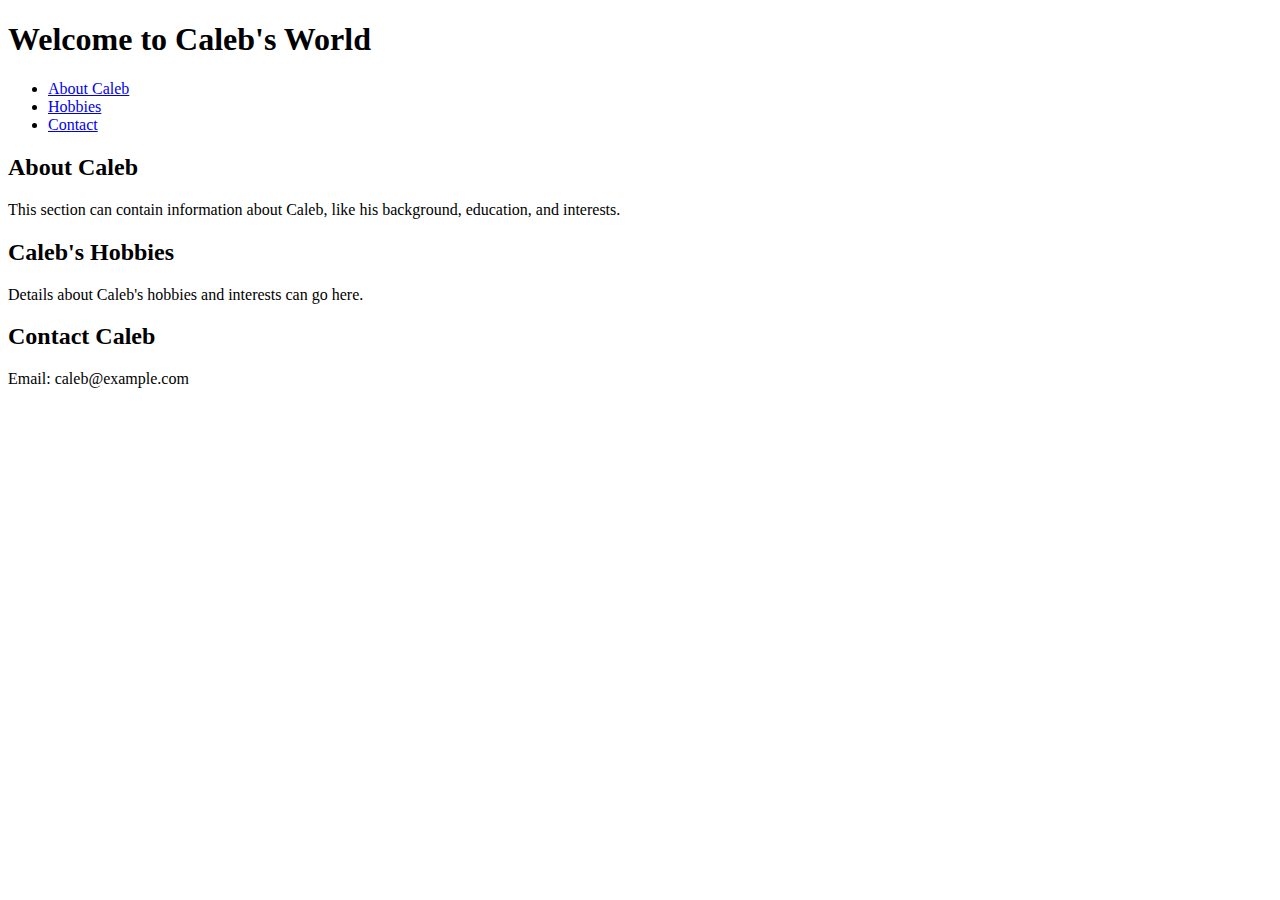
==== index.html @ c7300388 "Correct HTML" ====
<!DOCTYPE html>
<html>
<head>
    <title>Caleb's Website</title>
    <link rel="stylesheet" type="text/css" href="style.css">
</head>
<body>
    <header>
        <h1>Welcome to Caleb's World</h1>
    </header>
    <nav>
        <ul>
            <li><a href="#about">About Caleb</a></li>
            <li><a href="#hobbies">Hobbies</a></li>
            <li><a href="#contact">Contact</a></li>
        </ul>
    </nav>
    <section id="about">
        <h2>About Caleb</h2>
        <p>This section can contain information about Caleb, like his background, education, and interests.</p>
    </section>
    <section id="hobbies">
        <h2>Caleb's Hobbies</h2>
        <p>Details about Caleb's hobbies and interests can go here.</p>
    </section>
    <footer id="contact">
        <h2>Contact Caleb</h2>
        <p>Email: caleb@example.com</p>
    </footer>
</body>
</html>
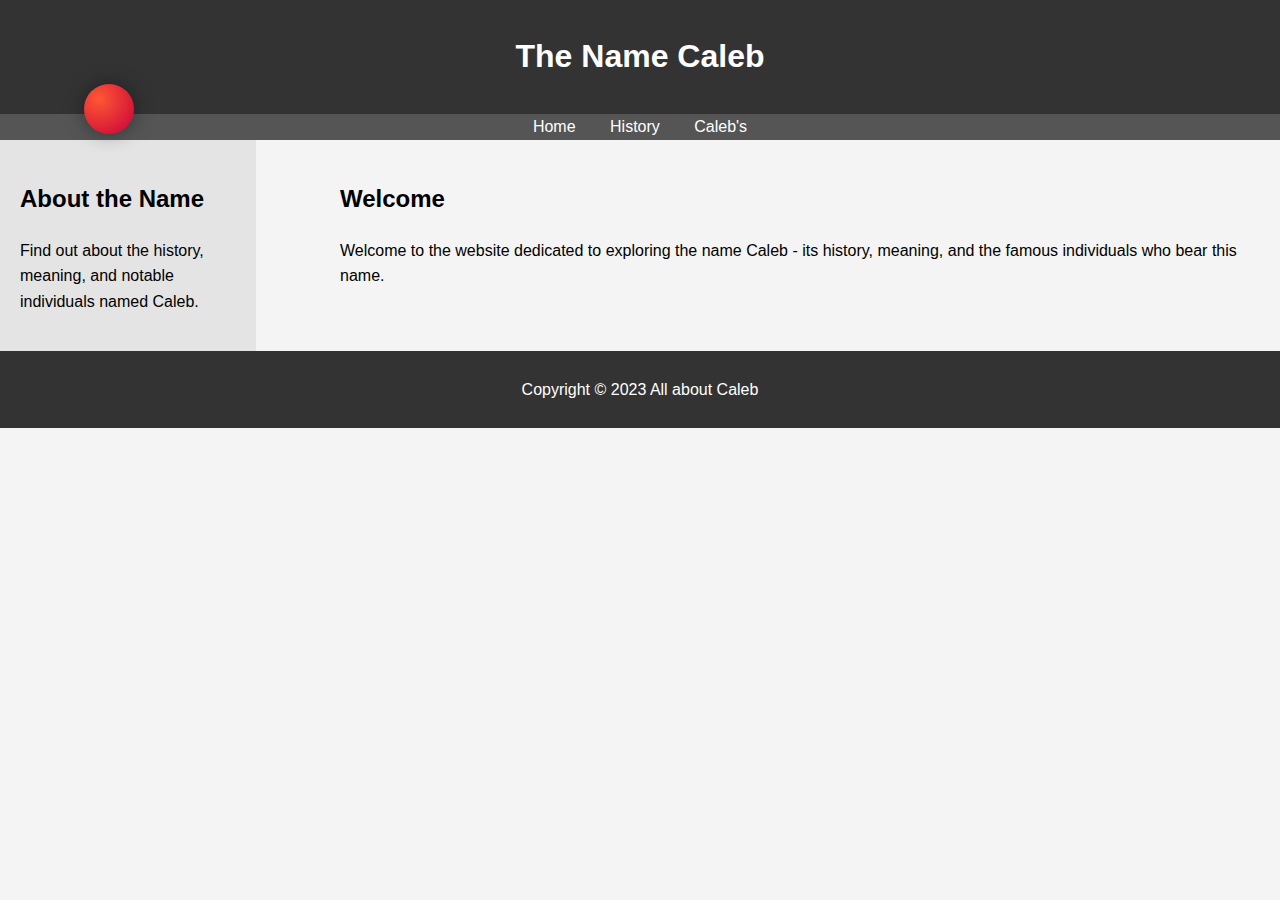
==== commit 0298acdc: "Added Changes" ====
--- a/index.html
+++ b/index.html
@@ -1,31 +1,35 @@
 <!DOCTYPE html>
 <html>
 <head>
-    <title>Caleb's Website</title>
+    <title>The Name Caleb</title>
     <link rel="stylesheet" type="text/css" href="style.css">
 </head>
 <body>
     <header>
-        <h1>Welcome to Caleb's World</h1>
+        <h1>The Name Caleb</h1>
     </header>
     <nav>
         <ul>
-            <li><a href="#about">About Caleb</a></li>
-            <li><a href="#hobbies">Hobbies</a></li>
-            <li><a href="#contact">Contact</a></li>
+            <li><a href="index.html">Home</a></li>
+            <li><a href="history.html">History</a></li>
+            <li><a href="calebs.html">Caleb's</a></li>
         </ul>
     </nav>
-    <section id="about">
-        <h2>About Caleb</h2>
-        <p>This section can contain information about Caleb, like his background, education, and interests.</p>
-    </section>
-    <section id="hobbies">
-        <h2>Caleb's Hobbies</h2>
-        <p>Details about Caleb's hobbies and interests can go here.</p>
-    </section>
-    <footer id="contact">
-        <h2>Contact Caleb</h2>
-        <p>Email: caleb@example.com</p>
+    <div class="container">
+        <aside>
+            <h2>About the Name</h2>
+            <p>Find out about the history, meaning, and notable individuals named Caleb.</p>
+        </aside>
+        <main>
+            <section>
+                <h2>Welcome</h2>
+                <p>Welcome to the website dedicated to exploring the name Caleb - its history, meaning, and the famous individuals who bear this name.</p>
+            </section>
+        </main>
+    </div>
+    <footer>
+        <p>Copyright &copy; 2023 All about Caleb</p>
     </footer>
+    <script src="script.js"></script>
 </body>
 </html>
--- a/style.css
+++ b/style.css
@@ -0,0 +1,81 @@
+body {
+    font-family: Arial, sans-serif;
+    line-height: 1.6;
+    margin: 0;
+    padding: 0;
+    background-color: #f4f4f4;
+}
+
+header {
+    background: #333;
+    color: #fff;
+    padding: 10px 0;
+    text-align: center;
+}
+
+nav ul {
+    list-style: none;
+    background: #555;
+    text-align: center;
+    padding: 0;
+    margin: 0;
+}
+
+nav ul li {
+    display: inline;
+}
+
+nav ul li a {
+    color: #fff;
+    padding: 10px 15px;
+    text-decoration: none;
+}
+
+.container {
+    display: flex;
+    justify-content: space-between;
+}
+
+aside {
+    width: 20%;
+    background: #e4e4e4;
+    padding: 20px;
+    box-sizing: border-box;
+}
+
+main {
+    width: 75%;
+    padding: 20px;
+    box-sizing: border-box;
+}
+
+footer {
+    background: #333;
+    color: #fff;
+    text-align: center;
+    padding: 10px 0;
+}
+
+#ball {
+    width: 50px;
+    height: 50px;
+    background: radial-gradient(circle at 30% 30%, #ff5733, #c70039);
+    border-radius: 50%;
+    position: absolute;
+    box-shadow: 0px 0px 20px rgba(0, 0, 0, 0.4);
+    animation: spin 2s linear infinite, pulse 2s infinite alternate;
+}
+
+@keyframes spin {
+    0% { transform: rotate(0deg); }
+    100% { transform: rotate(360deg); }
+}
+
+@keyframes pulse {
+    0% { transform: scale(1); }
+    100% { transform: scale(1.1); }
+}
+
+/* Include your existing CSS here */
+
+
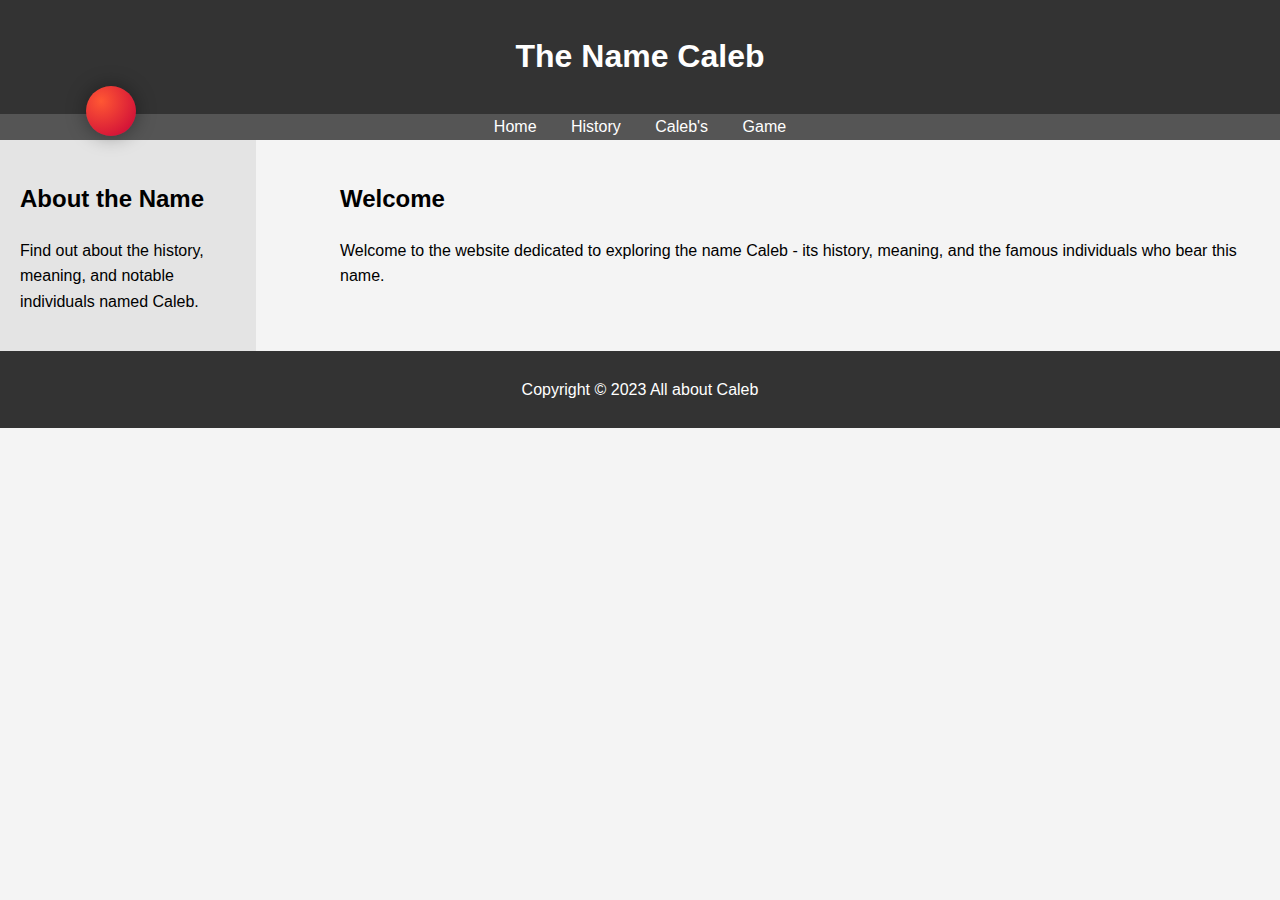
==== commit 86d5a72f: "Added game" ====
--- a/index.html
+++ b/index.html
@@ -13,6 +13,7 @@
             <li><a href="index.html">Home</a></li>
             <li><a href="history.html">History</a></li>
             <li><a href="calebs.html">Caleb's</a></li>
+            <li><a href="game.html">Game</a></li>
         </ul>
     </nav>
     <div class="container">
